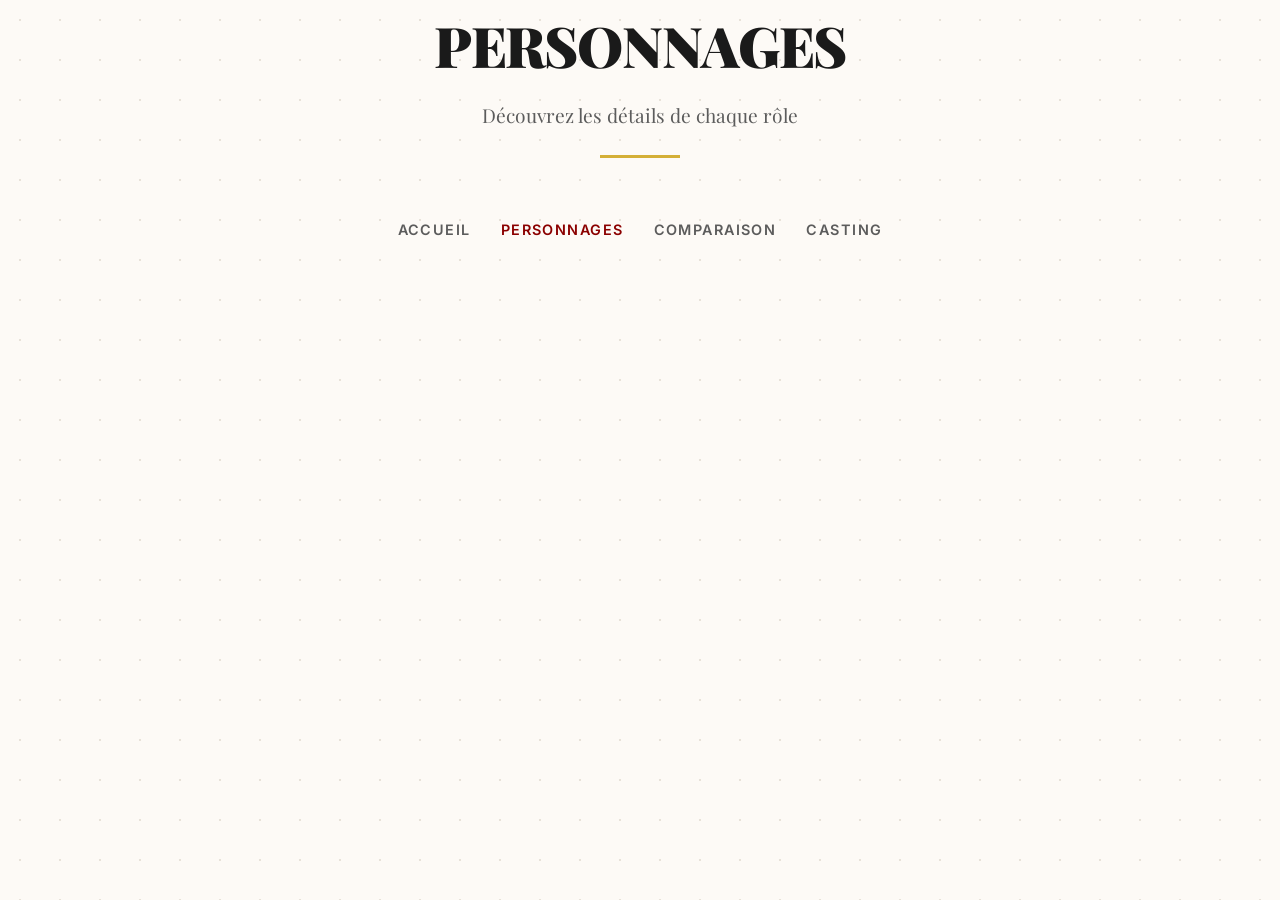
==== characters.html @ 3fc6c4e3 "full website" ====
<!DOCTYPE html>
<html lang="fr">

<head>
    <meta charset="UTF-8">
    <meta name="viewport" content="width=device-width, initial-scale=1.0">
    <title>Lisann - Personnages</title>
    <link
        href="https://fonts.googleapis.com/css2?family=Playfair+Display:wght@700;900&family=Inter:wght@300;400;500;600&display=swap"
        rel="stylesheet">
    <link rel="stylesheet" href="reset.css">
    <link rel="stylesheet" href="theme.css">
    <link rel="stylesheet" href="page.css">
    <style>
        body {
            display: flex;
            flex-direction: column;
            height: 100vh;
            padding-bottom: 0;
            overflow: hidden;
        }

        .characters-main {
            flex: 1;
            width: 96%;
            margin: 0 auto;
            display: flex;
            flex-direction: column;
        }

        .characters-main iframe {
            flex: 1;
            border: none;
            min-height: 0;
        }
    </style>
</head>

<body>
    <header>
        <h1>Personnages</h1>
        <p class="subtitle">Découvrez les détails de chaque rôle</p>
    </header>

    <nav>
        <a href="index.html">Accueil</a>
        <a href="characters.html" class="active">Personnages</a>
        <a href="stats.html">Comparaison</a>
        <a href="test.html">Casting</a>
    </nav>

    <main class="characters-main">
        <iframe loading="lazy" src="https://www.canva.com/design/DAG-3W_RzjE/wr52GoiZ9YzsdvgVA-VaQA/view?embed"
            allowfullscreen="allowfullscreen" allow="fullscreen">
        </iframe>
    </main>
</body>

</html>
---- theme.css ----
/* theme.css */
:root {
    --primary: #8b0000; /* Dark Crimson */
    --accent: #d4af37;  /* Gold */
    --bg: #fdfaf6;      /* Warm Parchment */
    --card-bg: #ffffff;
    --text-main: #1a1a1a;
    --text-muted: #5c5c5c;
    --border: #e8e2d9;
    --radius: 4px;      /* Sharp, elegant corners */
    --shadow: 0 10px 30px -5px rgba(0, 0, 0, 0.1), 0 4px 10px -4px rgba(0, 0, 0, 0.05);
}

body {
    font-family: 'Inter', sans-serif;
    background-color: var(--bg);
    color: var(--text-main);
    background-image: radial-gradient(#e8e2d9 1px, transparent 1px);
    background-size: 40px 40px;
}

header {
    text-align: center;
    margin-bottom: 60px;
    position: relative;
}

header::after {
    content: "";
    display: block;
    width: 80px;
    height: 3px;
    background: var(--accent);
    margin: 25px auto 0;
}

h1 {
    font-family: 'Playfair Display', serif;
    font-size: 3.5rem;
    font-weight: 900;
    color: var(--text-main);
    margin-bottom: 10px;
    letter-spacing: -0.02em;
    text-transform: uppercase;
}

.subtitle {
    color: var(--text-muted);
    font-size: 1.2rem;
    font-family: 'Playfair Display', serif;
}

.subtitle-less {
    color: var(--text-muted);
    font-size: 0.8rem;
    font-style: italic;
    font-family: 'Playfair Display', serif;
}

.section-title {
    font-family: 'Playfair Display', serif;
    font-size: 1.5rem;
    font-weight: 700;
    margin: 50px 0 25px;
    padding-bottom: 12px;
    border-bottom: 1px solid var(--accent);
    text-transform: uppercase;
    letter-spacing: 0.1em;
    color: var(--primary);
}

.btn-primary {
    background-color: var(--primary);
    color: white;
    padding: 18px 45px;
    border: none;
    border-radius: 0;
    font-size: 1rem;
    font-weight: 700;
    text-transform: uppercase;
    letter-spacing: 0.2em;
    cursor: pointer;
    transition: all 0.3s;
    box-shadow: 0 15px 30px -10px rgba(139, 0, 0, 0.4);
}

.btn-primary:hover {
    transform: translateY(-2px);
    box-shadow: 0 20px 40px -10px rgba(139, 0, 0, 0.5);
    background-color: #a00000;
}

nav {
    display: flex;
    justify-content: center;
    gap: 30px;
    margin-bottom: 40px;
}

nav a {
    font-weight: 600;
    text-transform: uppercase;
    letter-spacing: 0.1em;
    font-size: 0.9rem;
    transition: color 0.3s;
    color: var(--text-muted);
}

nav a:hover, nav a.active {
    color: var(--primary);
}

@media (max-width: 640px) {
    h1 { font-size: 2.5rem; }
}
---- page.css ----
/* page.css */

/* Casting Page specific styles */
.container {
    max-width: 1100px;
    margin: 0 auto;
    padding: 60px 20px;
}

.grid-inputs {
    display: grid;
    grid-template-columns: repeat(auto-fill, minmax(220px, 1fr));
    gap: 25px;
    background: var(--card-bg);
    padding: 40px;
    border: 1px solid var(--border);
    box-shadow: var(--shadow);
    margin-bottom: 40px;
}

.skill-group {
    display: flex;
    flex-direction: column;
}

.skill-group label {
    font-size: 0.75rem;
    font-weight: 700;
    margin-bottom: 8px;
    color: var(--text-muted);
    text-transform: uppercase;
    letter-spacing: 0.05em;
}

.skill-group input {
    padding: 12px;
    border: 1px solid var(--border);
    border-radius: 0;
    font-size: 1.1rem;
    transition: all 0.3s ease;
    background: #fafafa;
}

.skill-group input:focus {
    outline: none;
    border-color: var(--accent);
    background: white;
    box-shadow: 0 0 0 1px var(--accent);
}

.filters {
    display: flex;
    justify-content: center;
    gap: 20px;
    margin-bottom: 40px;
}

.filter-btn {
    padding: 12px 30px;
    border-radius: 0;
    border: 1px solid var(--border);
    background: var(--card-bg);
    cursor: pointer;
    font-weight: 600;
    text-transform: uppercase;
    letter-spacing: 0.1em;
    font-size: 0.8rem;
    transition: all 0.3s;
}

.filter-btn.active {
    background: var(--primary);
    color: white;
    border-color: var(--primary);
}

.filter-btn:hover:not(.active) {
    border-color: var(--accent);
    color: var(--primary);
}

.actions {
    text-align: center;
    margin-bottom: 80px;
}

#results {
    display: grid;
    grid-template-columns: repeat(auto-fill, minmax(320px, 1fr));
    gap: 40px;
}

.result-card {
    background: var(--card-bg);
    border: 1px solid var(--border);
    overflow: hidden;
    box-shadow: var(--shadow);
    transition: all 0.4s cubic-bezier(0.165, 0.84, 0.44, 1);
    display: flex;
    flex-direction: column;
    position: relative;
}

.result-card:hover {
    transform: translateY(-10px);
    box-shadow: 0 30px 60px -12px rgba(0, 0, 0, 0.15);
    border-color: var(--accent);
}

.character-img {
    width: 100%;
    height: 380px;
    object-fit: cover;
    object-position: top center;
    background-color: #f1f5f9;
    filter: sepia(0.2) contrast(1.1);
    transition: filter 0.4s;
}

.result-card:hover .character-img {
    filter: sepia(0) contrast(1.1);
}

.card-content {
    padding: 30px;
    text-align: center;
    background: white;
    z-index: 1;
}

.card-header {
    margin-bottom: 20px;
}

.character-name {
    font-family: 'Playfair Display', serif;
    font-size: 1.8rem;
    font-weight: 900;
    margin: 0;
    text-transform: uppercase;
    color: var(--text-main);
}

.match-percent {
    font-family: 'Playfair Display', serif;
    font-size: 2.2rem;
    font-weight: 900;
    color: var(--primary);
    margin-top: 5px;
}

.score-label {
    font-size: 0.7rem;
    color: var(--text-muted);
    text-transform: uppercase;
    letter-spacing: 0.2em;
    font-weight: 700;
    margin-bottom: 12px;
}

.score-bar-container {
    height: 4px;
    background: #eee;
    margin: 0 auto;
    width: 100%;
}

.score-bar-fill {
    height: 100%;
    background: var(--accent);
    transition: width 1.5s cubic-bezier(0.19, 1, 0.22, 1);
}

.no-results {
    text-align: center;
    grid-column: 1 / -1;
    padding: 60px;
    font-family: 'Playfair Display', serif;
    font-size: 1.5rem;
    color: var(--text-muted);
}

.match-badge {
    position: absolute;
    top: 20px;
    right: 20px;
    background: var(--accent);
    color: white;
    padding: 10px;
    font-size: 0.6rem;
    font-weight: 900;
    text-transform: uppercase;
    letter-spacing: 0.1em;
    clip-path: polygon(50% 0%, 100% 25%, 100% 75%, 50% 100%, 0% 75%, 0% 25%);
    z-index: 2;
}

@media (max-width: 640px) {
    .grid-inputs { padding: 20px; grid-template-columns: 1fr; }
}

/* ─── Homepage: Moodboard ─── */

.home-intro {
    max-width: 800px;
    margin: 0 auto;
    line-height: 1.8;
    text-align: center;
}

.moodboard {
    margin: 40px auto 0;
    border: 1px solid var(--border);
    border-radius: var(--radius);
    box-shadow: var(--shadow);
    background: var(--card-bg);
    padding: 12px;
}

/* ─── Footer ─── */

footer {
    margin-top: 80px;
    padding: 40px 0;
    border-top: 1px solid var(--border);
    text-align: center;
}

footer h5 {
    font-size: 0.8rem;
    color: var(--text-muted);
    letter-spacing: 0.05em;
    font-weight: 400;
}
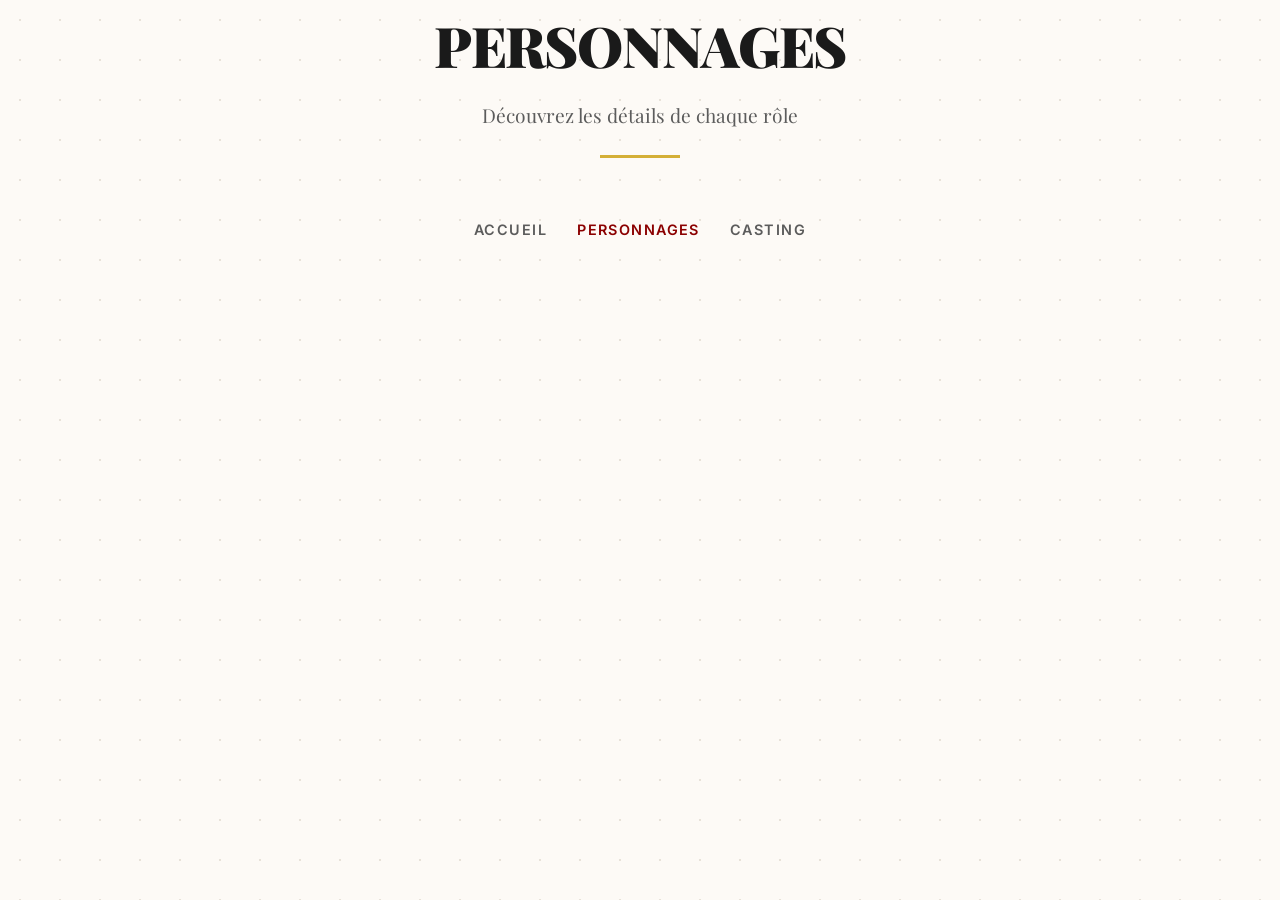
==== commit eeb7c7ff: "update: add chef de la garde et remove stats.html" ====
--- a/characters.html
+++ b/characters.html
@@ -20,6 +20,10 @@
             overflow: hidden;
         }
 
+        header {
+            padding: 0 15px;
+        }
+
         .characters-main {
             flex: 1;
             width: 96%;
@@ -33,6 +37,34 @@
             border: none;
             min-height: 0;
         }
+
+        @media (max-width: 768px) {
+            .characters-main {
+                width: 98%;
+            }
+        }
+
+        @media (max-width: 640px) {
+            body {
+                overflow: auto;
+                height: auto;
+                min-height: 100vh;
+            }
+
+            header {
+                margin-bottom: 20px;
+            }
+
+            .characters-main {
+                width: 100%;
+                padding: 0 6px;
+            }
+
+            .characters-main iframe {
+                min-height: 70vh;
+                flex: none;
+            }
+        }
     </style>
 </head>
 
@@ -45,7 +77,6 @@
     <nav>
         <a href="index.html">Accueil</a>
         <a href="characters.html" class="active">Personnages</a>
-        <a href="stats.html">Comparaison</a>
         <a href="test.html">Casting</a>
     </nav>
 
--- a/theme.css
+++ b/theme.css
@@ -93,7 +93,8 @@
 nav {
     display: flex;
     justify-content: center;
-    gap: 30px;
+    flex-wrap: wrap;
+    gap: 15px 30px;
     margin-bottom: 40px;
 }
 
@@ -110,6 +111,100 @@
     color: var(--primary);
 }
 
+/* ─── Tablet ─── */
+@media (max-width: 768px) {
+    header {
+        margin-bottom: 35px;
+    }
+
+    header::after {
+        margin-top: 18px;
+    }
+
+    h1 {
+        font-size: 2.8rem;
+    }
+
+    .subtitle {
+        font-size: 1rem;
+    }
+
+    nav {
+        gap: 12px 20px;
+    }
+
+    nav a {
+        font-size: 0.8rem;
+    }
+
+    .section-title {
+        font-size: 1.3rem;
+        margin: 35px 0 20px;
+    }
+
+    .btn-primary {
+        padding: 15px 35px;
+        font-size: 0.9rem;
+    }
+}
+
+/* ─── Mobile ─── */
 @media (max-width: 640px) {
-    h1 { font-size: 2.5rem; }
-}
+    header {
+        margin-bottom: 25px;
+    }
+
+    header::after {
+        width: 50px;
+        margin-top: 15px;
+    }
+
+    h1 {
+        font-size: 2rem;
+    }
+
+    .subtitle {
+        font-size: 0.9rem;
+    }
+
+    .subtitle-less {
+        font-size: 0.7rem;
+    }
+
+    nav {
+        gap: 8px 15px;
+    }
+
+    nav a {
+        font-size: 0.75rem;
+        letter-spacing: 0.05em;
+    }
+
+    .section-title {
+        font-size: 1.1rem;
+        margin: 25px 0 15px;
+        letter-spacing: 0.05em;
+    }
+
+    .btn-primary {
+        padding: 14px 28px;
+        font-size: 0.85rem;
+        letter-spacing: 0.12em;
+        width: 100%;
+    }
+}
+
+/* ─── Small Mobile ─── */
+@media (max-width: 400px) {
+    h1 {
+        font-size: 1.6rem;
+    }
+
+    .subtitle {
+        font-size: 0.8rem;
+    }
+
+    nav a {
+        font-size: 0.7rem;
+    }
+}
--- a/page.css
+++ b/page.css
@@ -195,8 +195,174 @@
     z-index: 2;
 }
 
+/* ─── Tablet ─── */
+@media (max-width: 768px) {
+    .container {
+        padding: 40px 15px;
+    }
+
+    .grid-inputs {
+        padding: 25px;
+        gap: 18px;
+    }
+
+    .filters {
+        flex-wrap: wrap;
+        gap: 10px;
+    }
+
+    .filter-btn {
+        padding: 10px 22px;
+        font-size: 0.75rem;
+    }
+
+    .actions {
+        margin-bottom: 50px;
+    }
+
+    #results {
+        grid-template-columns: repeat(auto-fill, minmax(260px, 1fr));
+        gap: 25px;
+    }
+
+    .character-img {
+        height: 300px;
+    }
+
+    .card-content {
+        padding: 22px;
+    }
+
+    .character-name {
+        font-size: 1.5rem;
+    }
+
+    .match-percent {
+        font-size: 1.8rem;
+    }
+
+    footer {
+        margin-top: 50px;
+        padding: 30px 0;
+    }
+
+    .moodboard {
+        padding: 8px;
+        margin-top: 25px;
+    }
+}
+
+/* ─── Mobile ─── */
 @media (max-width: 640px) {
-    .grid-inputs { padding: 20px; grid-template-columns: 1fr; }
+    .container {
+        padding: 30px 12px;
+    }
+
+    .grid-inputs {
+        padding: 18px;
+        grid-template-columns: 1fr;
+        gap: 15px;
+    }
+
+    .skill-group input {
+        padding: 10px;
+        font-size: 1rem;
+    }
+
+    .filters {
+        flex-direction: column;
+        align-items: stretch;
+        gap: 8px;
+    }
+
+    .filter-btn {
+        width: 100%;
+        padding: 12px;
+        text-align: center;
+    }
+
+    .actions {
+        margin-bottom: 40px;
+    }
+
+    #results {
+        grid-template-columns: 1fr;
+        gap: 20px;
+    }
+
+    .character-img {
+        height: 260px;
+    }
+
+    .card-content {
+        padding: 18px;
+    }
+
+    .character-name {
+        font-size: 1.3rem;
+    }
+
+    .match-percent {
+        font-size: 1.6rem;
+    }
+
+    .no-results {
+        padding: 40px 15px;
+        font-size: 1.2rem;
+    }
+
+    .match-badge {
+        top: 12px;
+        right: 12px;
+        padding: 8px;
+        font-size: 0.55rem;
+    }
+
+    .home-intro {
+        font-size: 0.95rem;
+        line-height: 1.7;
+    }
+
+    .moodboard {
+        padding: 6px;
+        margin-top: 20px;
+    }
+
+    footer {
+        margin-top: 40px;
+        padding: 25px 0;
+    }
+
+    footer h5 {
+        font-size: 0.7rem;
+    }
+}
+
+/* ─── Small Mobile ─── */
+@media (max-width: 400px) {
+    .container {
+        padding: 20px 8px;
+    }
+
+    .grid-inputs {
+        padding: 12px;
+    }
+
+    .character-img {
+        height: 220px;
+    }
+
+    .card-content {
+        padding: 15px;
+    }
+
+    .character-name {
+        font-size: 1.1rem;
+    }
+
+    .match-percent {
+        font-size: 1.4rem;
+    }
 }
 
 /* ─── Homepage: Moodboard ─── */
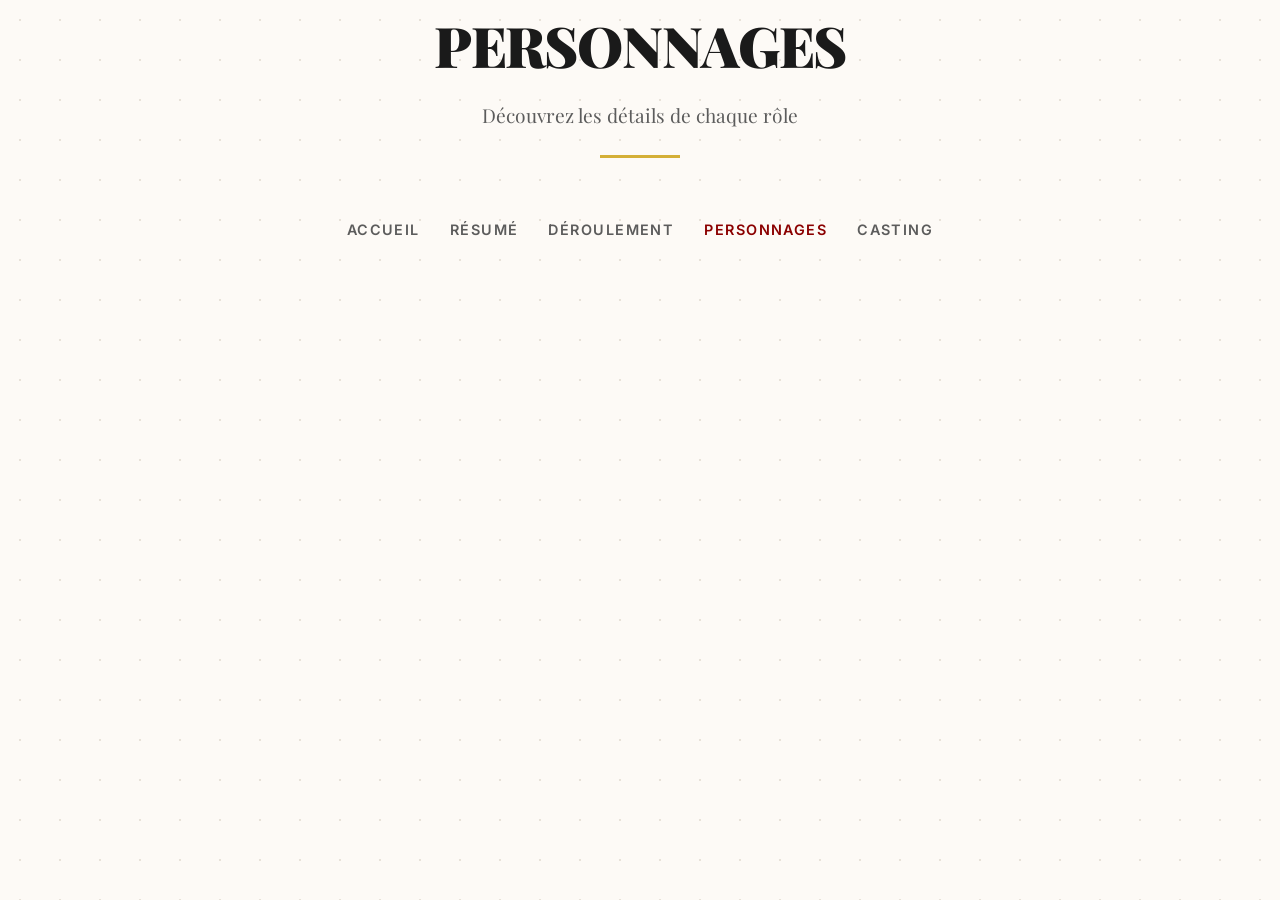
==== commit 6fcf2dbb: "update" ====
--- a/characters.html
+++ b/characters.html
@@ -76,6 +76,8 @@
 
     <nav>
         <a href="index.html">Accueil</a>
+        <a href="resume.html">Résumé</a>
+        <a href="process.html">Déroulement</a>
         <a href="characters.html" class="active">Personnages</a>
         <a href="test.html">Casting</a>
     </nav>
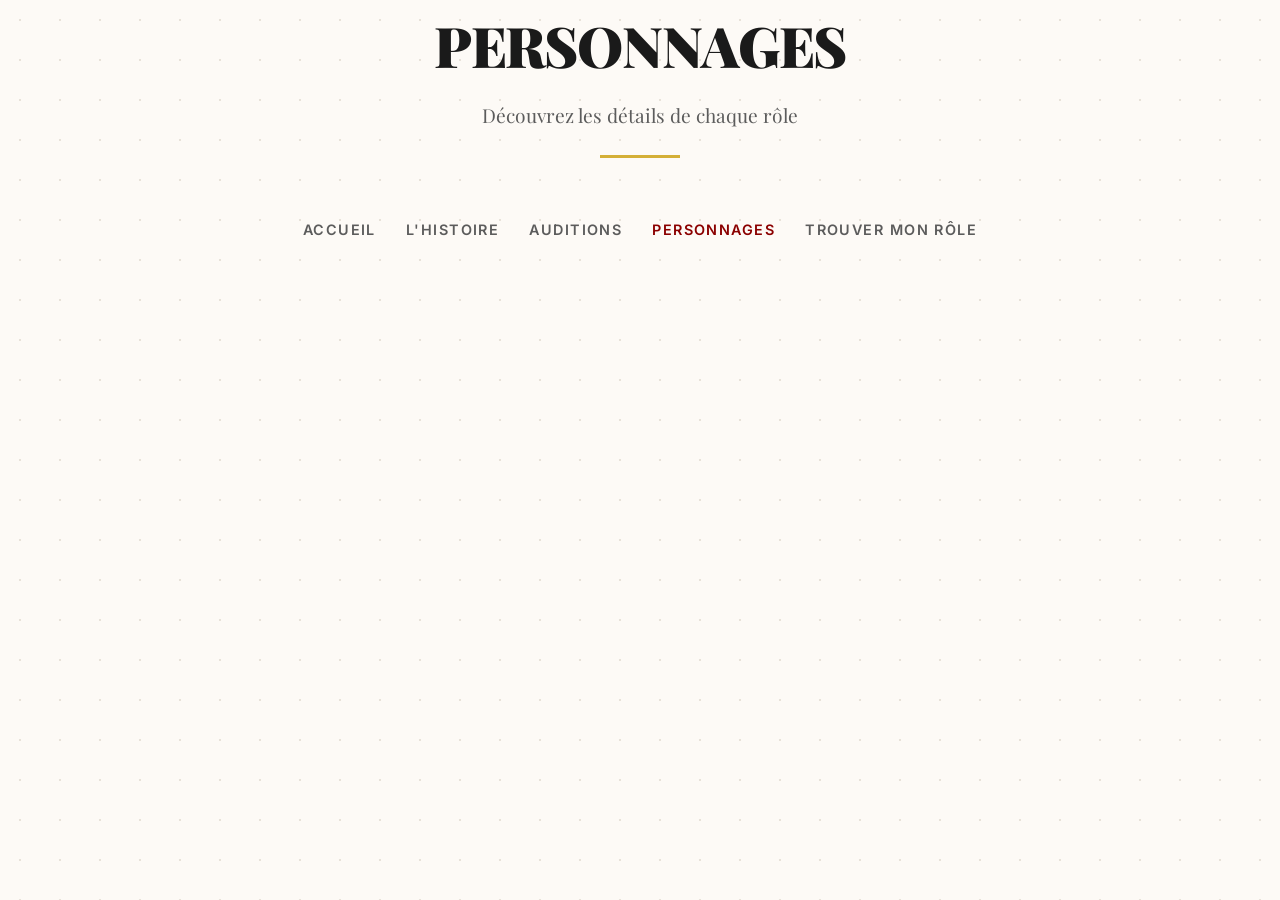
==== commit 68240b14: "fix" ====
--- a/characters.html
+++ b/characters.html
@@ -76,10 +76,10 @@
 
     <nav>
         <a href="index.html">Accueil</a>
-        <a href="resume.html">Résumé</a>
-        <a href="process.html">Déroulement</a>
+        <a href="resume.html">L'Histoire</a>
+        <a href="process.html">Auditions</a>
         <a href="characters.html" class="active">Personnages</a>
-        <a href="test.html">Casting</a>
+        <a href="test.html">Trouver mon rôle</a>
     </nav>
 
     <main class="characters-main">
